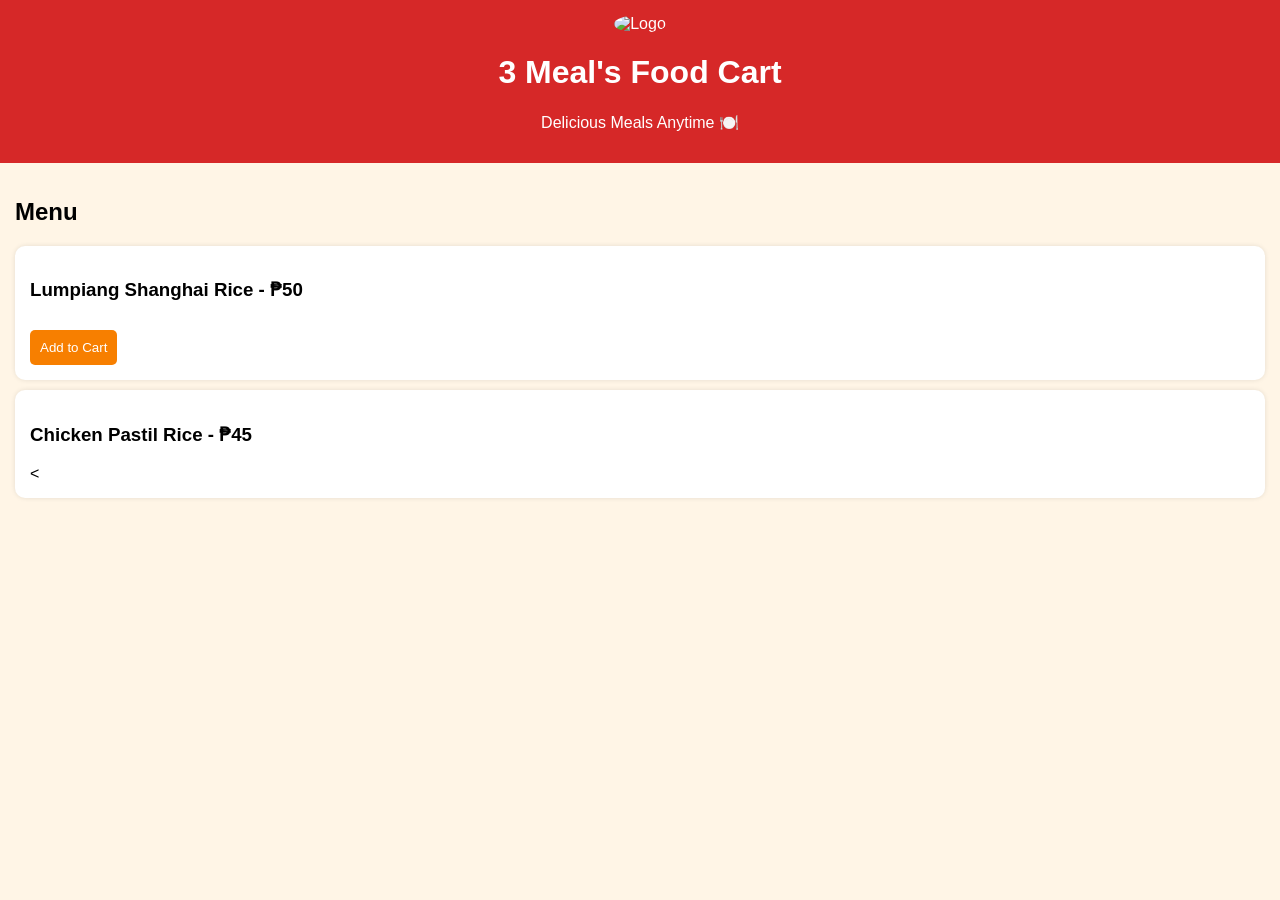
==== Index.html @ 0d3ac029 "Create Index.html" ====
<!DOCTYPE html>
<html lang="en">
<head>
  <meta charset="UTF-8">
  <title>3 Meal's Food Cart</title>
  <meta name="viewport" content="width=device-width, initial-scale=1.0">

  <style>
    body {
      font-family: Arial;
      margin: 0;
      background: #fff5e6;
    }

    header {
      background: #d62828;
      color: white;
      padding: 15px;
      text-align: center;
    }

    header img {
      width: 120px;
      border-radius: 50%;
    }

    .container {
      padding: 15px;
    }

    .product {
      background: white;
      margin: 10px 0;
      padding: 15px;
      border-radius: 10px;
      box-shadow: 0 0 5px rgba(0,0,0,0.1);
    }

    button {
      background: #f77f00;
      color: white;
      border: none;
      padding: 10px;
      border-radius: 5px;
      margin-top: 10px;
    }

    #cart {
      background: #003049;
      color: white;
      padding: 15px;
      margin-top: 20px;
      border-radius: 10px;
    }

    footer {
      text-align: center;
      padding: 15px;
      background: #d62828;
      color: white;
      margin-top: 20px;
    }
  </style>
</head>

<body>

<header>
  <img src="logo.png" alt="Logo">
  <h1>3 Meal's Food Cart</h1>
  <p>Delicious Meals Anytime 🍽️</p>
</header>

<div class="container">

  <h2>Menu</h2>

  <div class="product">
    <h3>Lumpiang Shanghai Rice - ₱50</h3>
    <button onclick="addToCart('Lumpiang Shanghai Rice',50)">Add to Cart</button>
  </div>

  <div class="product">
    <h3>Chicken Pastil Rice - ₱45</h3>
    <
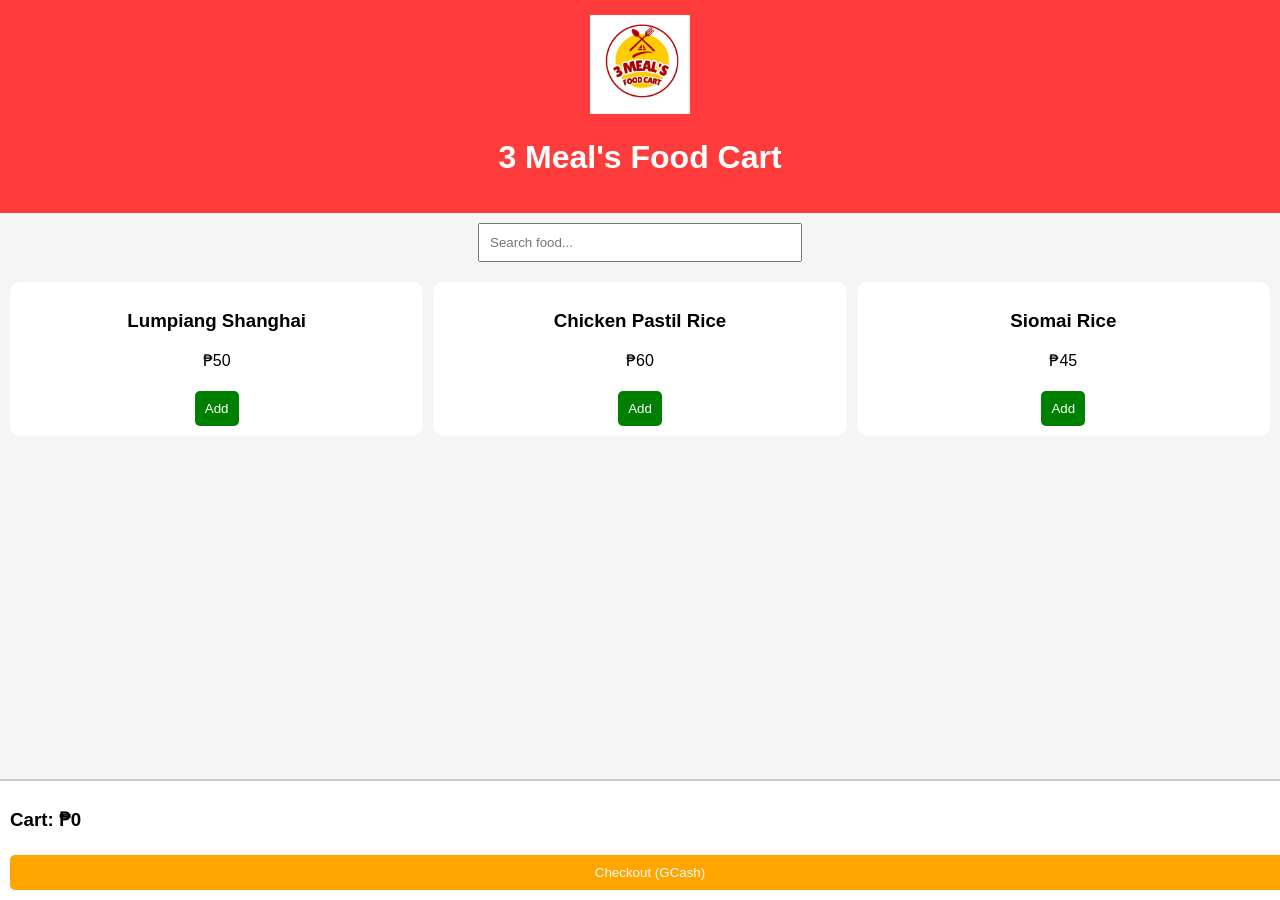
==== commit 513daa2d: "Update Index.html" ====
--- a/Index.html
+++ b/Index.html
@@ -1,64 +1,72 @@
 <!DOCTYPE html>
-<html lang="en">
+<html>
 <head>
-  <meta charset="UTF-8">
   <title>3 Meal's Food Cart</title>
   <meta name="viewport" content="width=device-width, initial-scale=1.0">
-
   <style>
     body {
       font-family: Arial;
       margin: 0;
-      background: #fff5e6;
+      background: #f5f5f5;
     }
 
     header {
-      background: #d62828;
+      background: #ff3c3c;
       color: white;
+      text-align: center;
       padding: 15px;
+    }
+
+    header img {
+      width: 100px;
+    }
+
+    .search {
+      padding: 10px;
       text-align: center;
     }
 
-    header img {
-      width: 120px;
-      border-radius: 50%;
+    input {
+      padding: 10px;
+      width: 80%;
+      max-width: 300px;
     }
 
-    .container {
-      padding: 15px;
+    .menu {
+      display: grid;
+      grid-template-columns: repeat(auto-fit, minmax(150px, 1fr));
+      gap: 10px;
+      padding: 10px;
     }
 
-    .product {
+    .item {
       background: white;
-      margin: 10px 0;
-      padding: 15px;
+      padding: 10px;
       border-radius: 10px;
-      box-shadow: 0 0 5px rgba(0,0,0,0.1);
+      text-align: center;
     }
 
     button {
-      background: #f77f00;
+      background: green;
       color: white;
       border: none;
       padding: 10px;
+      margin-top: 5px;
       border-radius: 5px;
-      margin-top: 10px;
     }
 
-    #cart {
-      background: #003049;
-      color: white;
-      padding: 15px;
-      margin-top: 20px;
-      border-radius: 10px;
+    .cart {
+      position: fixed;
+      bottom: 0;
+      width: 100%;
+      background: white;
+      padding: 10px;
+      border-top: 2px solid #ccc;
     }
 
-    footer {
-      text-align: center;
-      padding: 15px;
-      background: #d62828;
-      color: white;
-      margin-top: 20px;
+    .checkout {
+      background: orange;
+      width: 100%;
     }
   </style>
 </head>
@@ -66,20 +74,63 @@
 <body>
 
 <header>
-  <img src="logo.png" alt="Logo">
+  <img src="logo.png">
   <h1>3 Meal's Food Cart</h1>
-  <p>Delicious Meals Anytime 🍽️</p>
 </header>
 
-<div class="container">
+<div class="search">
+  <input type="text" id="search" placeholder="Search food..." onkeyup="searchFood()">
+</div>
 
-  <h2>Menu</h2>
+<div class="menu" id="menu">
 
-  <div class="product">
-    <h3>Lumpiang Shanghai Rice - ₱50</h3>
-    <button onclick="addToCart('Lumpiang Shanghai Rice',50)">Add to Cart</button>
+  <div class="item">
+    <h3>Lumpiang Shanghai</h3>
+    <p>₱50</p>
+    <button onclick="addToCart('Lumpiang Shanghai',50)">Add</button>
   </div>
 
-  <div class="product">
-    <h3>Chicken Pastil Rice - ₱45</h3>
-    <
+  <div class="item">
+    <h3>Chicken Pastil Rice</h3>
+    <p>₱60</p>
+    <button onclick="addToCart('Chicken Pastil Rice',60)">Add</button>
+  </div>
+
+  <div class="item">
+    <h3>Siomai Rice</h3>
+    <p>₱45</p>
+    <button onclick="addToCart('Siomai Rice',45)">Add</button>
+  </div>
+
+</div>
+
+<div class="cart">
+  <h3>Cart: ₱<span id="total">0</span></h3>
+  <button class="checkout" onclick="checkout()">Checkout (GCash)</button>
+</div>
+
+<script>
+let total = 0;
+
+function addToCart(name, price) {
+  total += price;
+  document.getElementById("total").innerText = total;
+}
+
+function checkout() {
+  alert("Send payment to GCash: 09525-76659\nTotal: ₱" + total);
+}
+
+function searchFood() {
+  let input = document.getElementById("search").value.toLowerCase();
+  let items = document.getElementsByClassName("item");
+
+  for (let i = 0; i < items.length; i++) {
+    let text = items[i].innerText.toLowerCase();
+    items[i].style.display = text.includes(input) ? "block" : "none";
+  }
+}
+</script>
+
+</body>
+</html>
